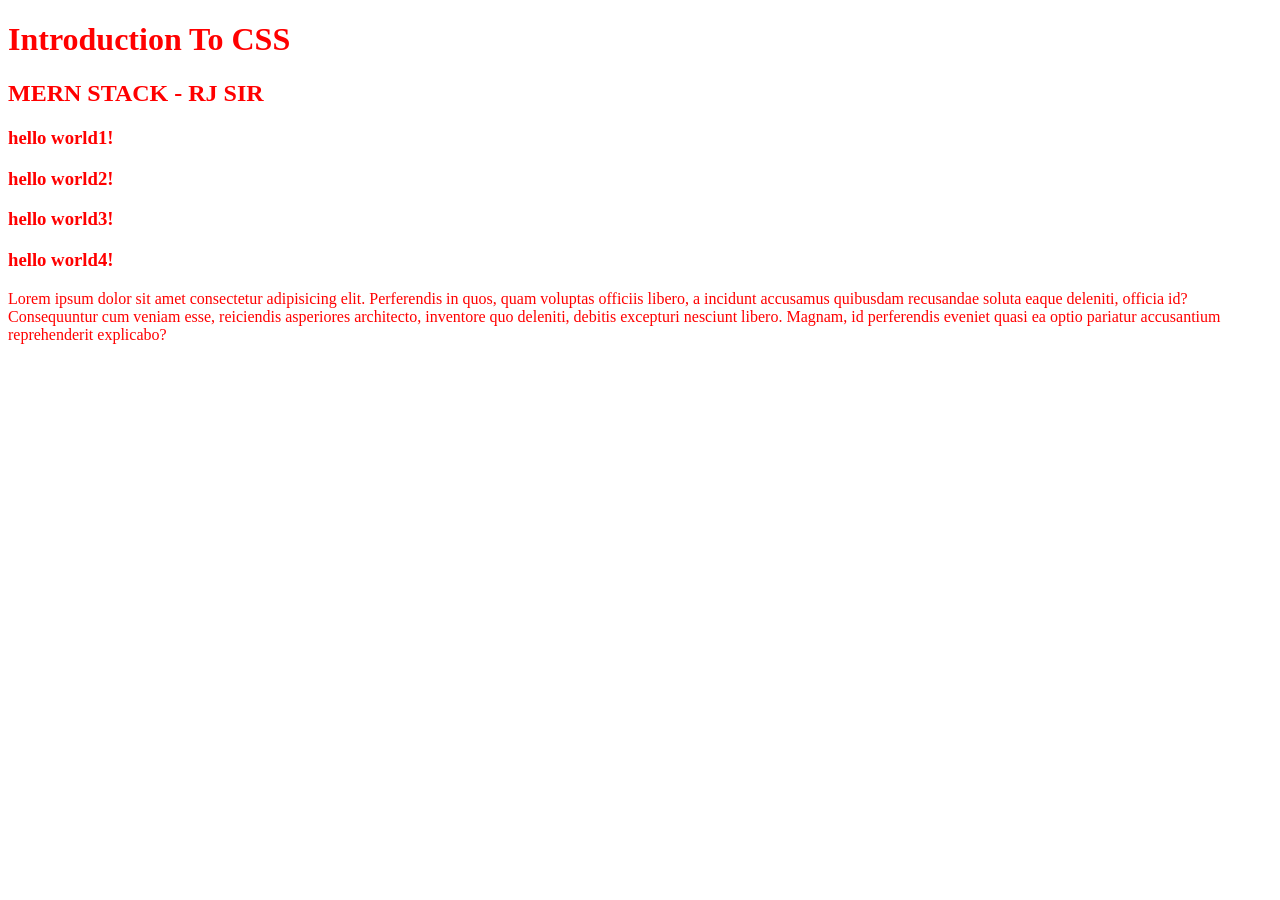
==== index.html @ 3704f0da "Add files via upload" ====
<!DOCTYPE html>
<html lang="en">
<head>
    <meta charset="UTF-8">
    <meta name="viewport" content="width=device-width, initial-scale=1.0">
    <title>Introduction CSS</title>
    <link rel="stylesheet" href="./style.css">
    <!-- <style>
        h3{
            color: yellow;
        }
        p{
            color: blueviolet;
        }
    </style> -->
</head>
<body>
    <!-- <h1 style="color: red;">Introduction To CSS</h1> -->
    <h1 id="heading" >Introduction To CSS</h1>
    <!-- <h2 style="font-size: 40px; color: blue;">MERN STACK - RJ SIR</h2> -->
     
    <h2 id="topic">MERN STACK - RJ SIR</h2>
    <H3 class="title">hello world1!</H3>
    <H3 class="title">hello world2!</H3>
    <H3 class="title">hello world3!</H3>
    <H3 class="title">hello world4!</H3>

    <p>Lorem ipsum dolor sit amet consectetur adipisicing elit. Perferendis in quos, quam voluptas officiis libero, a incidunt accusamus quibusdam recusandae soluta eaque deleniti, officia id? Consequuntur cum veniam esse, reiciendis asperiores architecto, inventore quo deleniti, debitis excepturi nesciunt libero. Magnam, id perferendis eveniet quasi ea optio pariatur accusantium reprehenderit explicabo?</p>
</body>
</html>
---- style.css ----
h1,h2,h3,p{
    color: red;
}
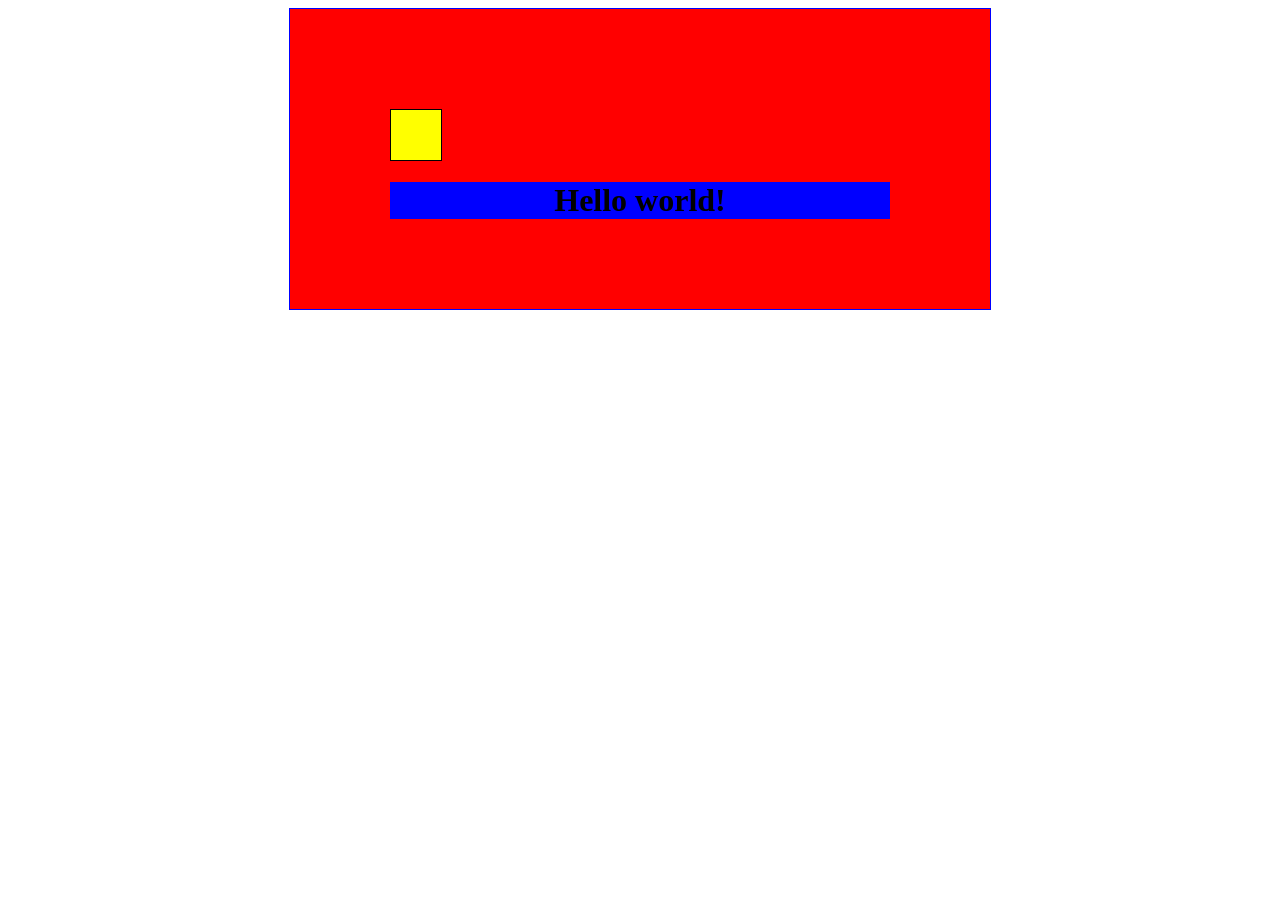
==== commit f100d12d: "Box" ====
--- a/index.html
+++ b/index.html
@@ -3,28 +3,16 @@
 <head>
     <meta charset="UTF-8">
     <meta name="viewport" content="width=device-width, initial-scale=1.0">
-    <title>Introduction CSS</title>
+    <title>Document</title>
     <link rel="stylesheet" href="./style.css">
-    <!-- <style>
-        h3{
-            color: yellow;
-        }
-        p{
-            color: blueviolet;
-        }
-    </style> -->
 </head>
 <body>
-    <!-- <h1 style="color: red;">Introduction To CSS</h1> -->
-    <h1 id="heading" >Introduction To CSS</h1>
-    <!-- <h2 style="font-size: 40px; color: blue;">MERN STACK - RJ SIR</h2> -->
-     
-    <h2 id="topic">MERN STACK - RJ SIR</h2>
-    <H3 class="title">hello world1!</H3>
-    <H3 class="title">hello world2!</H3>
-    <H3 class="title">hello world3!</H3>
-    <H3 class="title">hello world4!</H3>
+    <div class="parentDiv">
+        <div class="childDiv">
 
-    <p>Lorem ipsum dolor sit amet consectetur adipisicing elit. Perferendis in quos, quam voluptas officiis libero, a incidunt accusamus quibusdam recusandae soluta eaque deleniti, officia id? Consequuntur cum veniam esse, reiciendis asperiores architecto, inventore quo deleniti, debitis excepturi nesciunt libero. Magnam, id perferendis eveniet quasi ea optio pariatur accusantium reprehenderit explicabo?</p>
+        </div>
+        <h1 class="heading">Hello world!</h1>
+
+    </div>
 </body>
 </html>
--- a/style.css
+++ b/style.css
@@ -1,3 +1,21 @@
-h1,h2,h3,p{
-    color: red;
+.parentDiv{
+    max-width: 500px;
+    height: 100px;
+    background: red;
+    padding: 100px;
+    /* margin: 100px; */
+    margin: auto;
+    border: 1px solid blue;
+}
+
+.childDiv{
+    width: 50px;
+    height: 50px;
+    background: yellow;
+    border: 1px solid black;
+}
+
+.heading{
+    background: blue;
+    text-align: center;
 }
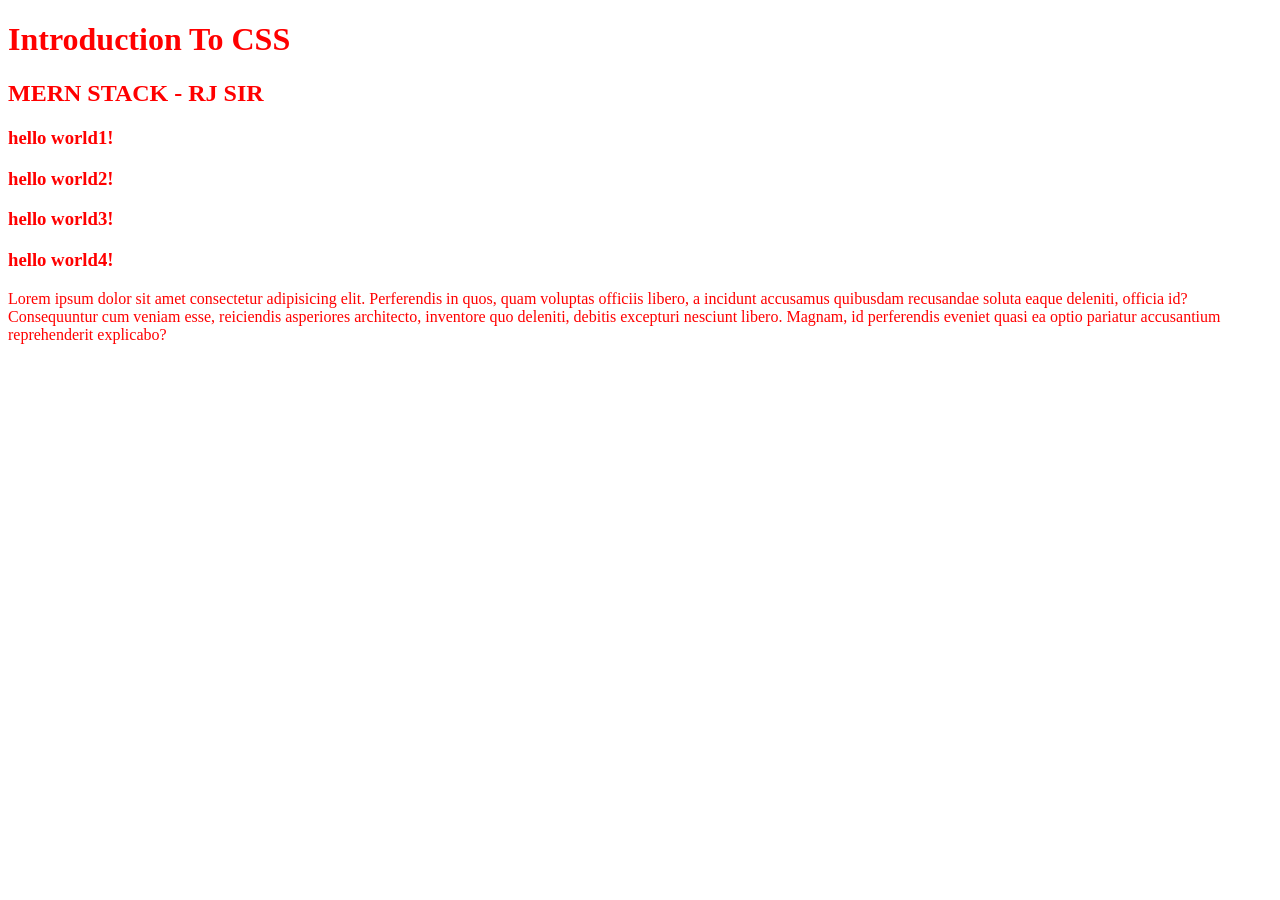
==== commit ed2ea62a: "Basics" ====
--- a/index.html
+++ b/index.html
@@ -3,16 +3,28 @@
 <head>
     <meta charset="UTF-8">
     <meta name="viewport" content="width=device-width, initial-scale=1.0">
-    <title>Document</title>
+    <title>Introduction CSS</title>
     <link rel="stylesheet" href="./style.css">
+    <!-- <style>
+        h3{
+            color: yellow;
+        }
+        p{
+            color: blueviolet;
+        }
+    </style> -->
 </head>
 <body>
-    <div class="parentDiv">
-        <div class="childDiv">
+    <!-- <h1 style="color: red;">Introduction To CSS</h1> -->
+    <h1 id="heading" >Introduction To CSS</h1>
+    <!-- <h2 style="font-size: 40px; color: blue;">MERN STACK - RJ SIR</h2> -->
+     
+    <h2 id="topic">MERN STACK - RJ SIR</h2>
+    <H3 class="title">hello world1!</H3>
+    <H3 class="title">hello world2!</H3>
+    <H3 class="title">hello world3!</H3>
+    <H3 class="title">hello world4!</H3>
 
-        </div>
-        <h1 class="heading">Hello world!</h1>
-
-    </div>
+    <p>Lorem ipsum dolor sit amet consectetur adipisicing elit. Perferendis in quos, quam voluptas officiis libero, a incidunt accusamus quibusdam recusandae soluta eaque deleniti, officia id? Consequuntur cum veniam esse, reiciendis asperiores architecto, inventore quo deleniti, debitis excepturi nesciunt libero. Magnam, id perferendis eveniet quasi ea optio pariatur accusantium reprehenderit explicabo?</p>
 </body>
 </html>
--- a/style.css
+++ b/style.css
@@ -1,21 +1,3 @@
-.parentDiv{
-    max-width: 500px;
-    height: 100px;
-    background: red;
-    padding: 100px;
-    /* margin: 100px; */
-    margin: auto;
-    border: 1px solid blue;
-}
-
-.childDiv{
-    width: 50px;
-    height: 50px;
-    background: yellow;
-    border: 1px solid black;
-}
-
-.heading{
-    background: blue;
-    text-align: center;
+h1,h2,h3,p{
+    color: red;
 }
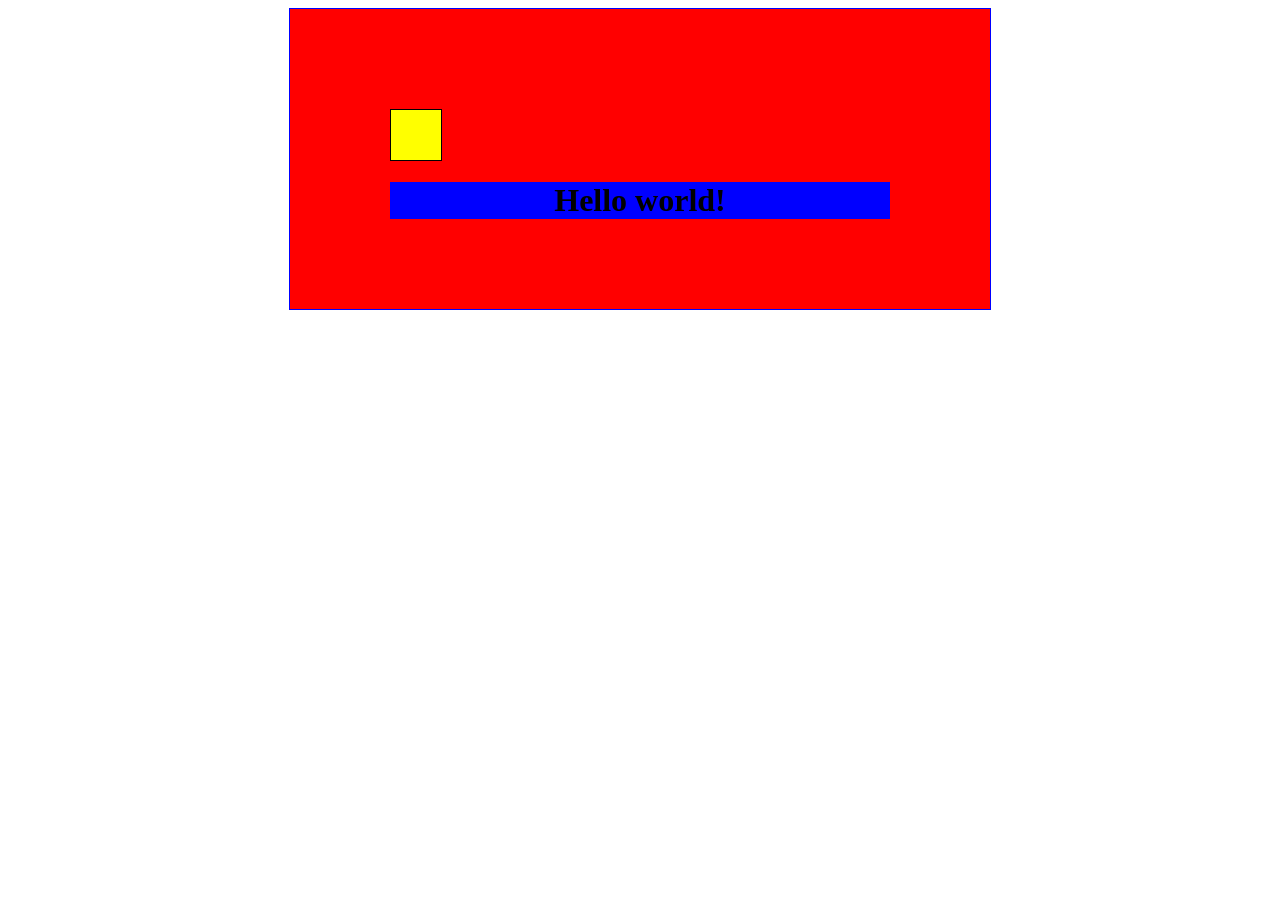
==== commit 92071218: "Box" ====
--- a/index.html
+++ b/index.html
@@ -3,28 +3,16 @@
 <head>
     <meta charset="UTF-8">
     <meta name="viewport" content="width=device-width, initial-scale=1.0">
-    <title>Introduction CSS</title>
+    <title>Document</title>
     <link rel="stylesheet" href="./style.css">
-    <!-- <style>
-        h3{
-            color: yellow;
-        }
-        p{
-            color: blueviolet;
-        }
-    </style> -->
 </head>
 <body>
-    <!-- <h1 style="color: red;">Introduction To CSS</h1> -->
-    <h1 id="heading" >Introduction To CSS</h1>
-    <!-- <h2 style="font-size: 40px; color: blue;">MERN STACK - RJ SIR</h2> -->
-     
-    <h2 id="topic">MERN STACK - RJ SIR</h2>
-    <H3 class="title">hello world1!</H3>
-    <H3 class="title">hello world2!</H3>
-    <H3 class="title">hello world3!</H3>
-    <H3 class="title">hello world4!</H3>
+    <div class="parentDiv">
+        <div class="childDiv">
 
-    <p>Lorem ipsum dolor sit amet consectetur adipisicing elit. Perferendis in quos, quam voluptas officiis libero, a incidunt accusamus quibusdam recusandae soluta eaque deleniti, officia id? Consequuntur cum veniam esse, reiciendis asperiores architecto, inventore quo deleniti, debitis excepturi nesciunt libero. Magnam, id perferendis eveniet quasi ea optio pariatur accusantium reprehenderit explicabo?</p>
+        </div>
+        <h1 class="heading">Hello world!</h1>
+
+    </div>
 </body>
 </html>
--- a/style.css
+++ b/style.css
@@ -1,3 +1,21 @@
-h1,h2,h3,p{
-    color: red;
+.parentDiv{
+    max-width: 500px;
+    height: 100px;
+    background: red;
+    padding: 100px;
+    /* margin: 100px; */
+    margin: auto;
+    border: 1px solid blue;
+}
+
+.childDiv{
+    width: 50px;
+    height: 50px;
+    background: yellow;
+    border: 1px solid black;
+}
+
+.heading{
+    background: blue;
+    text-align: center;
 }
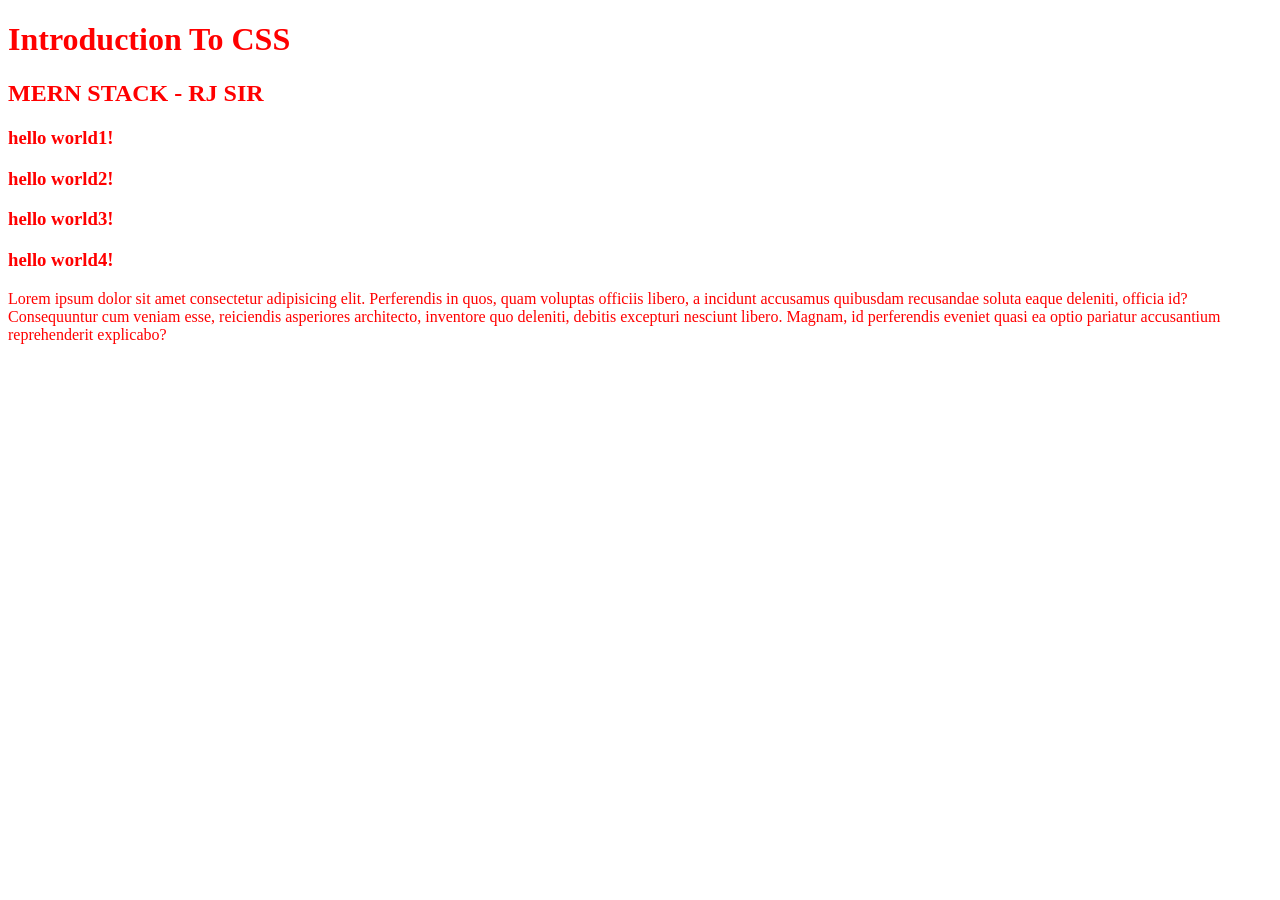
==== commit aa5d9e2f: "Basics" ====
--- a/index.html
+++ b/index.html
@@ -3,16 +3,28 @@
 <head>
     <meta charset="UTF-8">
     <meta name="viewport" content="width=device-width, initial-scale=1.0">
-    <title>Document</title>
+    <title>Introduction CSS</title>
     <link rel="stylesheet" href="./style.css">
+    <!-- <style>
+        h3{
+            color: yellow;
+        }
+        p{
+            color: blueviolet;
+        }
+    </style> -->
 </head>
 <body>
-    <div class="parentDiv">
-        <div class="childDiv">
+    <!-- <h1 style="color: red;">Introduction To CSS</h1> -->
+    <h1 id="heading" >Introduction To CSS</h1>
+    <!-- <h2 style="font-size: 40px; color: blue;">MERN STACK - RJ SIR</h2> -->
+     
+    <h2 id="topic">MERN STACK - RJ SIR</h2>
+    <H3 class="title">hello world1!</H3>
+    <H3 class="title">hello world2!</H3>
+    <H3 class="title">hello world3!</H3>
+    <H3 class="title">hello world4!</H3>
 
-        </div>
-        <h1 class="heading">Hello world!</h1>
-
-    </div>
+    <p>Lorem ipsum dolor sit amet consectetur adipisicing elit. Perferendis in quos, quam voluptas officiis libero, a incidunt accusamus quibusdam recusandae soluta eaque deleniti, officia id? Consequuntur cum veniam esse, reiciendis asperiores architecto, inventore quo deleniti, debitis excepturi nesciunt libero. Magnam, id perferendis eveniet quasi ea optio pariatur accusantium reprehenderit explicabo?</p>
 </body>
 </html>
--- a/style.css
+++ b/style.css
@@ -1,21 +1,3 @@
-.parentDiv{
-    max-width: 500px;
-    height: 100px;
-    background: red;
-    padding: 100px;
-    /* margin: 100px; */
-    margin: auto;
-    border: 1px solid blue;
-}
-
-.childDiv{
-    width: 50px;
-    height: 50px;
-    background: yellow;
-    border: 1px solid black;
-}
-
-.heading{
-    background: blue;
-    text-align: center;
+h1,h2,h3,p{
+    color: red;
 }
